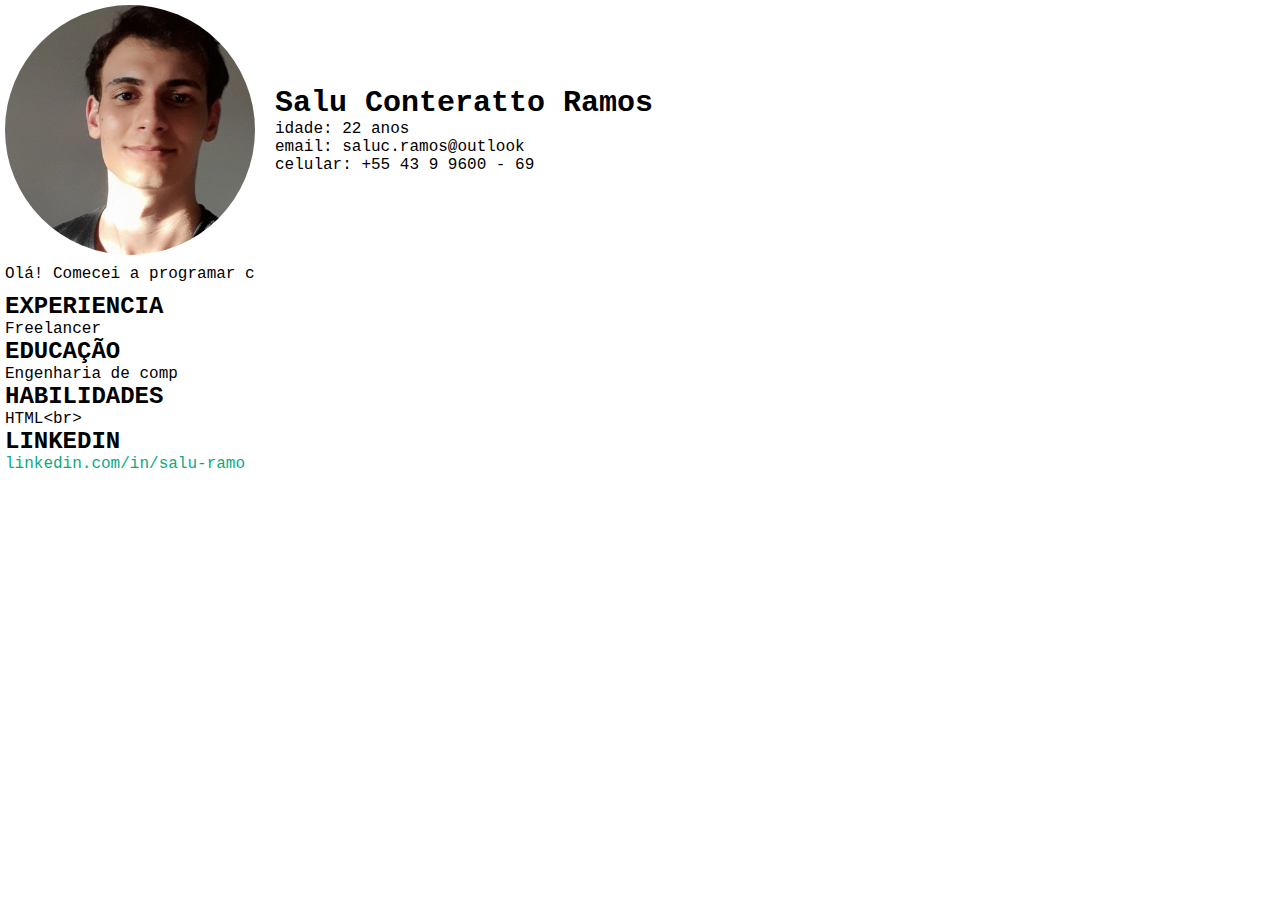
==== index.html @ 3ddc89ee "javascript, php" ====
<!DOCTYPE html>
<html lang="en">
<head>
    <meta charset="UTF-8">
    <meta name="viewport" content="width=device-width, initial-scale=1.0">
    <title>Currículo</title>
    <link rel="stylesheet" href="pagina1.css">
    <script type="application/javascript" src="pagina1.js" defer></script>
</head>
<body>
    <header>
        <img draggable="false" id="my_photo" src="images/me.webp">
        <about id="about">
            <name id="name">Salu Conteratto Ramos</name><br>
            <age id="age">idade: 22 anos</age><br>
            <email id="email">email: saluc.ramos@outlook.com</email><br>
            <cellphone id="cellphone">celular: +55 43 9 9600 - 6983</cellphone><br>
        </about>
    </header>
    <resume id="resume">Olá! Comecei a programar com 13 anos de idade para desenvolver jogos na Unity Game Engine com C#, mantive esse hobbie por 6 anos até começar a desenvolver automações e aplicações web/desktop para projetos pessoais, e pouco tempo depois como freelancer.<br><br>Hoje já conto com vasta experiência e 29 projetos em meu github, plenamente autorais, envolvendo websites integrados com diversos frameworks web, spa's, automações com selenium/requests, api rest's, crud com banco de dados postgre, machine learning, interfaces, etc. Utilizo versionamento de código no meu dia a dia assim como docker, e também já trabalhei com heroku e AWS, na qual possuo alguns projetos hospedados onde faço manutenção recorrente.<br><br>Sou atencioso com a qualidade do meu código, aplicando os princípios de clean code e solid, realizando testes unitários, e estudando design patterns. Considero-me obsessivo por programação e meu objetivo é aperfeiçoamento pessoal até atingir a senioridade.
    </resume>
    <info>
        <h2>EXPERIENCIA</h2>
        <experience id="experience">
            Freelancer
        </experience>
        <h2>EDUCAÇÃO</h2>
        <education id="education">
            Engenharia de computação na UTFPR<br>
            Alura
        </education>
        <h2>HABILIDADES</h2>
        <skills id="skills">
            HTML<br>
            CSS<br>
            JAVASCRIPT<br>
        </skills>
        <h2>LINKEDIN</h2>
        <a id="linkedin" href="https://www.linkedin.com/in/salu-ramos/">linkedin.com/in/salu-ramos</a>
    </info>
    <!-- <table>
        <tr>
            <td>Habilidades</td>
        </tr>
        <tr>
            <td>Pão</td>
        </tr>
    </table> -->
</body>
</html>
---- pagina1.css ----
*{
    font-family: 'Courier New', Courier, monospace;
    margin: 0;
    padding: 0;
    user-select: none;
}

body{
    background-color: white;
    display: grid;
}

header{
    margin: 5px;
    display: grid;
    grid-template-columns: 250px auto;
}

#my_photo{
    grid-row: 1;
    grid-column: 1;
    height: 250px;
    width: 250px;
    border-radius: 50%;
}

#about{
    padding-left: 20px;
    align-self: center;
    grid-row: 1;
    grid-column: 2;
}

#about name{
    font-size: 30px;
    font-weight: bold;
}

#resume{
    margin: 5px;
}

info{
    margin: 5px;
}

table{
    border: 1;
}

a{
    color: rgb(11, 170, 130);
    text-decoration: none;
}
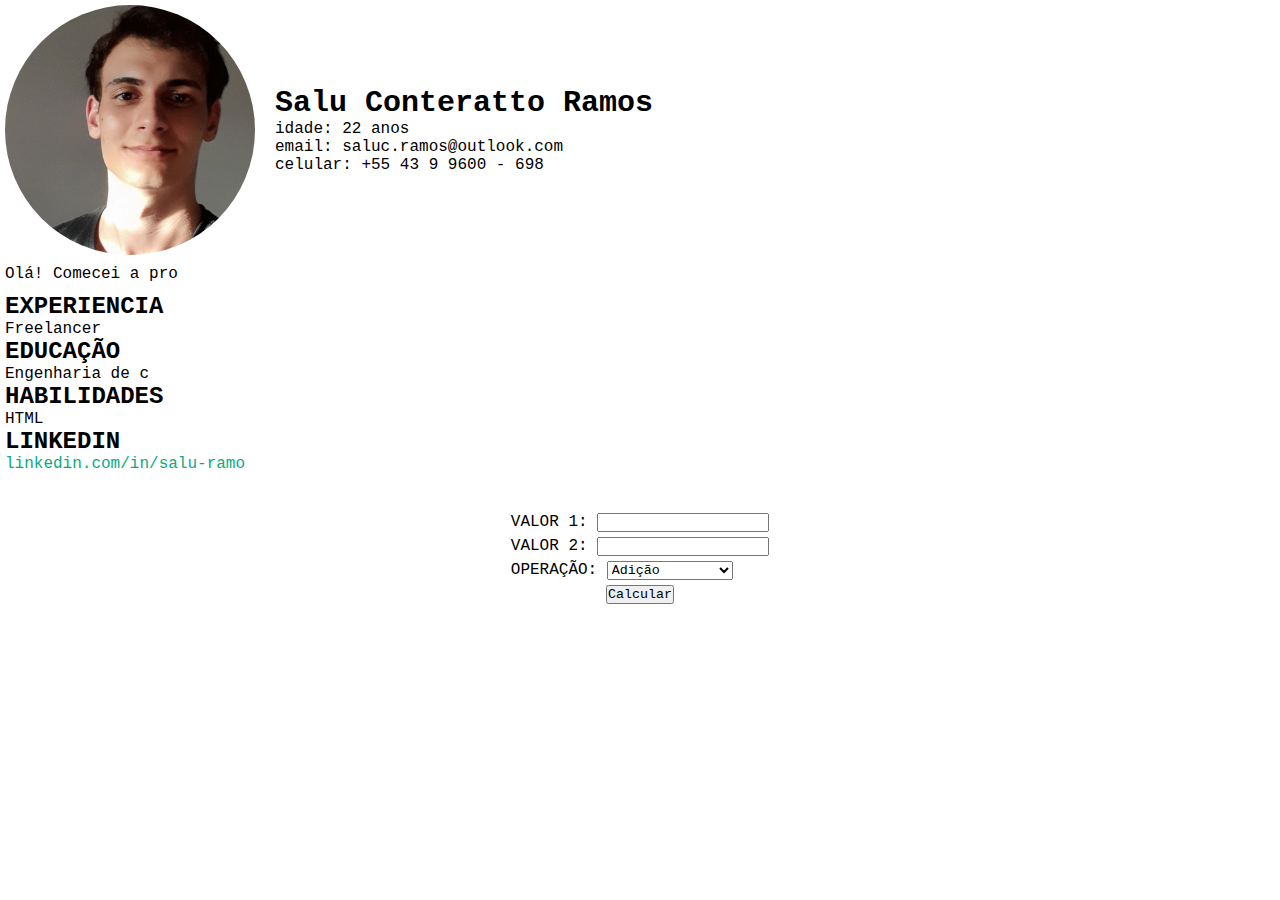
==== commit 7c7230b8: "php and calculator css" ====
--- a/index.html
+++ b/index.html
@@ -6,6 +6,7 @@
     <title>Currículo</title>
     <link rel="stylesheet" href="pagina1.css">
     <script type="application/javascript" src="pagina1.js" defer></script>
+    <script type="application/php" src="pagina1.php" defer></script>
 </head>
 <body>
     <header>
@@ -17,7 +18,10 @@
             <cellphone id="cellphone">celular: +55 43 9 9600 - 6983</cellphone><br>
         </about>
     </header>
-    <resume id="resume">Olá! Comecei a programar com 13 anos de idade para desenvolver jogos na Unity Game Engine com C#, mantive esse hobbie por 6 anos até começar a desenvolver automações e aplicações web/desktop para projetos pessoais, e pouco tempo depois como freelancer.<br><br>Hoje já conto com vasta experiência e 29 projetos em meu github, plenamente autorais, envolvendo websites integrados com diversos frameworks web, spa's, automações com selenium/requests, api rest's, crud com banco de dados postgre, machine learning, interfaces, etc. Utilizo versionamento de código no meu dia a dia assim como docker, e também já trabalhei com heroku e AWS, na qual possuo alguns projetos hospedados onde faço manutenção recorrente.<br><br>Sou atencioso com a qualidade do meu código, aplicando os princípios de clean code e solid, realizando testes unitários, e estudando design patterns. Considero-me obsessivo por programação e meu objetivo é aperfeiçoamento pessoal até atingir a senioridade.
+    <resume id="resume">
+        Olá! Comecei a programar com 13 anos de idade para desenvolver jogos na Unity Game Engine com C#, mantive esse hobbie por 6 anos até começar a desenvolver automações e aplicações web/desktop para projetos pessoais, e pouco tempo depois como freelancer.<br><br>
+        Hoje já conto com vasta experiência e 29 projetos em meu github, plenamente autorais, envolvendo websites integrados com diversos frameworks web, spa's, automações com selenium/requests, api rest's, crud com banco de dados postgre, machine learning, interfaces, etc. Utilizo versionamento de código no meu dia a dia assim como docker, e também já trabalhei com heroku e AWS, na qual possuo alguns projetos hospedados onde faço manutenção recorrente.<br><br>
+        Sou atencioso com a qualidade do meu código, aplicando os princípios de clean code e solid, realizando testes unitários, e estudando design patterns. Considero-me obsessivo por programação e meu objetivo é aperfeiçoamento pessoal até atingir a senioridade.
     </resume>
     <info>
         <h2>EXPERIENCIA</h2>
@@ -33,18 +37,29 @@
         <skills id="skills">
             HTML<br>
             CSS<br>
-            JAVASCRIPT<br>
+            JAVASCRIPT
         </skills>
         <h2>LINKEDIN</h2>
         <a id="linkedin" href="https://www.linkedin.com/in/salu-ramos/">linkedin.com/in/salu-ramos</a>
     </info>
-    <!-- <table>
-        <tr>
-            <td>Habilidades</td>
-        </tr>
-        <tr>
-            <td>Pão</td>
-        </tr>
-    </table> -->
+    <form id="calculator" action="calc.php" method="post">
+        <input1>
+            <label>VALOR 1: </label><input type="number" name="number_1"><br>
+        </input1>
+        <input2>
+            <label>VALOR 2: </label><input type="number" name="number_2"><br>
+        </input2>
+        <input3>
+            <label>OPERAÇÃO: </label><select name="operation">
+                <option value="+">Adição</option>
+                <option value="-">Subtração</option>
+                <option value="*">Multiplicação</option>
+                <option value="/">Divisão</option>
+            </select><br>
+        </input3>
+        <input4>
+            <input type="submit" name="finish" value="Calcular">
+        </input4>
+    </form>
 </body>
 </html>--- a/pagina1.css
+++ b/pagina1.css
@@ -44,8 +44,29 @@
     margin: 5px;
 }
 
-table{
-    border: 1;
+#calculator{
+    margin-top: 30px;
+    display: grid;
+    grid-template-rows: auto auto auto auto;
+    justify-content: center;
+}
+
+input1{
+    grid-row: 1;
+    margin-top: 5px;
+}
+input2{
+    grid-row: 2;
+    margin-top: 5px;
+}
+input3{
+    grid-row: 3;
+    margin-top: 5px;
+}
+input4{
+    margin-top: 5px;
+    grid-row: 4;
+    justify-self: center;
 }
 
 a{
